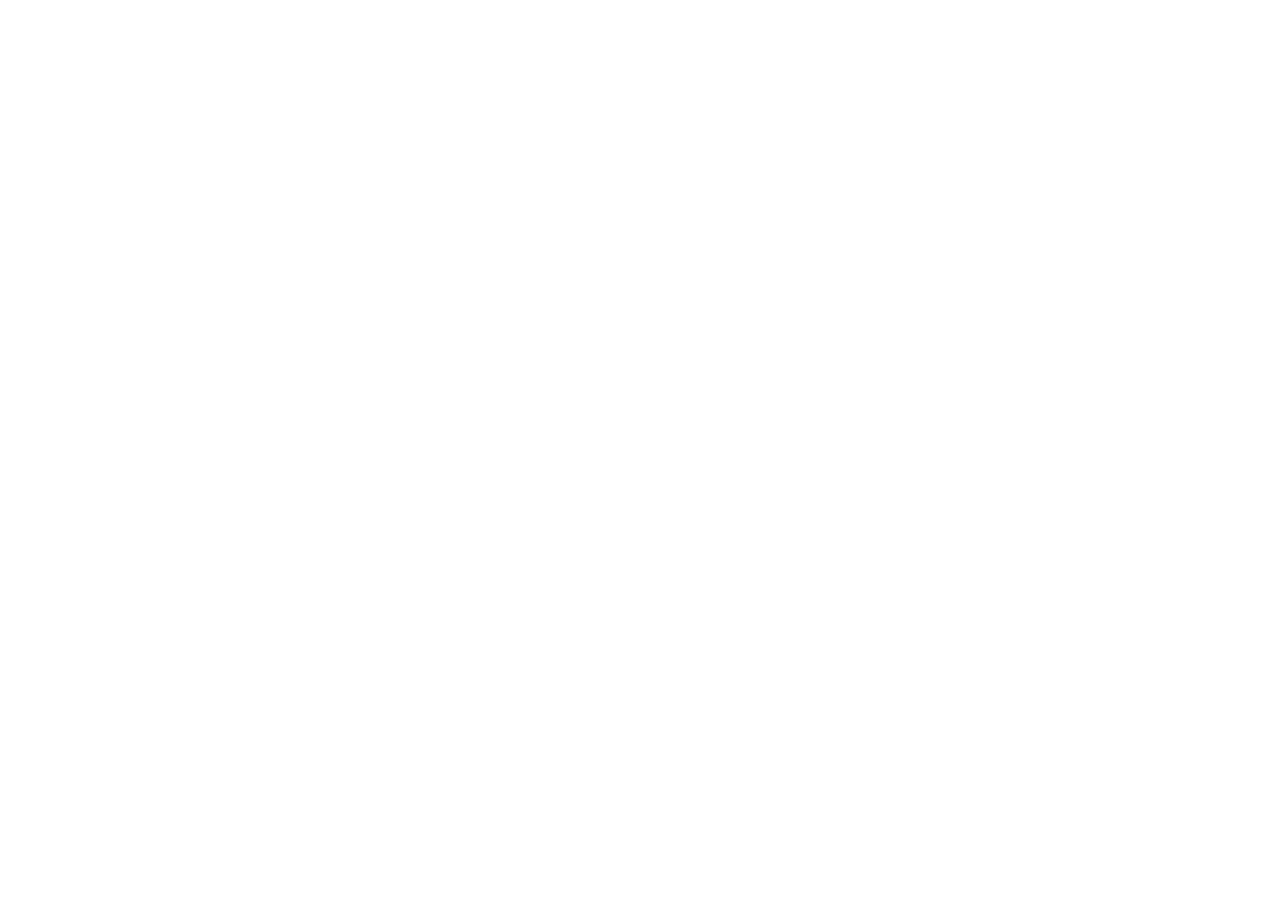
==== Grid/index.html @ 7f720e56 "your message" ====
<!DOCTYPE html>
<html lang="en">
  <head>
    <meta charset="UTF-8" />
    <meta name="viewport" content="width=device-width, initial-scale=1.0" />
    <title>Document</title>
  </head>
  <body></body>
</html>
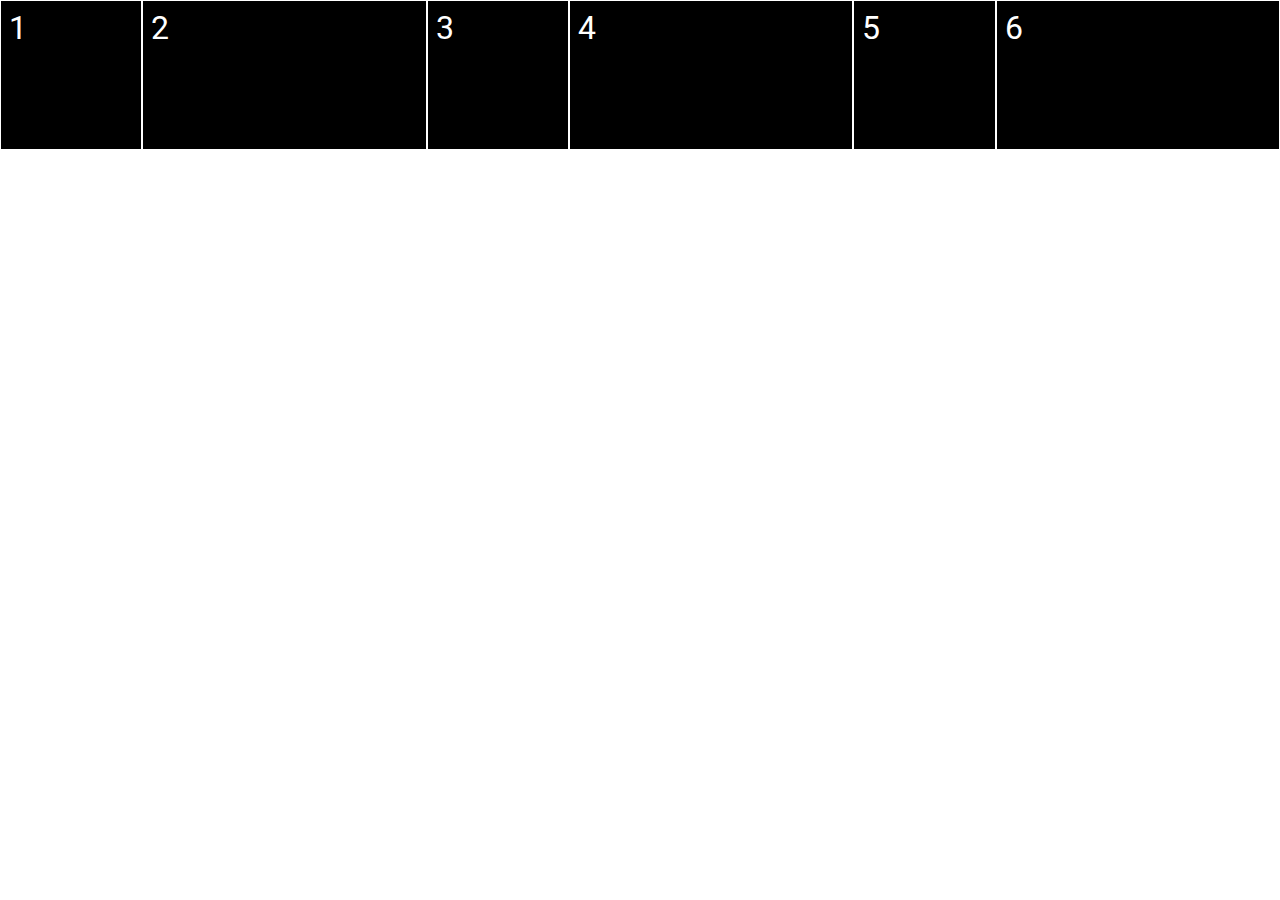
==== commit bc381b31: "your message" ====
--- a/Grid/index.html
+++ b/Grid/index.html
@@ -4,6 +4,16 @@
     <meta charset="UTF-8" />
     <meta name="viewport" content="width=device-width, initial-scale=1.0" />
     <title>Document</title>
+    <link rel="stylesheet" href="./index.css" />
   </head>
-  <body></body>
+  <body>
+    <main class="container">
+      <div class="box">1</div>
+      <div class="box">2</div>
+      <div class="box">3</div>
+      <div class="box">4</div>
+      <div class="box">5</div>
+      <div class="box">6</div>
+    </main>
+  </body>
 </html>
--- a/Grid/index.css
+++ b/Grid/index.css
@@ -0,0 +1,30 @@
+@import url("https://fonts.googleapis.com/css2?family=Roboto&display=swap");
+
+/* universal selector */
+* {
+  margin: 0;
+  padding: 0;
+  box-sizing: border-box;
+}
+
+.container {
+  display: grid;
+  /* use fraction units in grids (fr) */
+  grid-template-columns: repeat(3, 1fr 2fr);
+  grid-auto-rows: minmax(150px, auto);
+}
+
+/* element selector */
+body {
+  font-family: "Roboto", sans-serif;
+  min-height: 100vh;
+}
+
+/* class selector */
+.box {
+  background-color: #000;
+  color: #fff;
+  font-size: 2rem;
+  padding: 0.5rem;
+  margin: 1px;
+}
